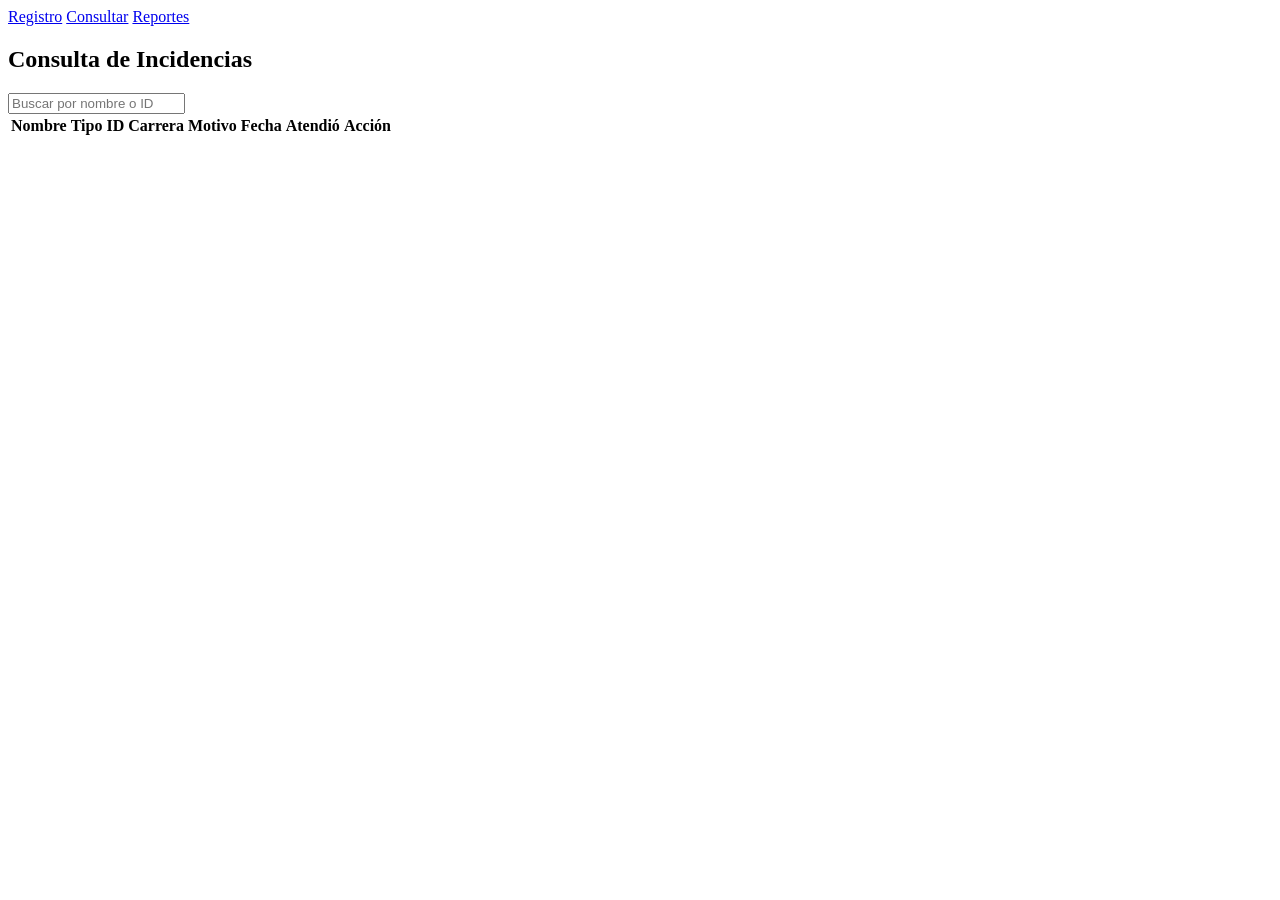
==== consultas.html @ 8ee28226 "Add files via upload proyecto de incidencias" ====
<!DOCTYPE html>
<html>
<head>
<title>Consulta de Incidencias</title>
<link rel="stylesheet" href="style.css">
</head>

<body>

<nav>
<a href="index.html">Registro</a>
<a href="consulta.html">Consultar</a>
<a href="reportes.html">Reportes</a>
</nav>

<div class="container">

<h2>Consulta de Incidencias</h2>

<input type="text" id="buscar" placeholder="Buscar por nombre o ID">

<table>

<thead>
<tr>
<th>Nombre</th>
<th>Tipo</th>
<th>ID</th>
<th>Carrera</th>
<th>Motivo</th>
<th>Fecha</th>
<th>Atendió</th>
<th>Acción</th>
</tr>
</thead>

<tbody id="tabla"></tbody>

</table>

</div>

<script src="script.js"></script>

</body>
</html>
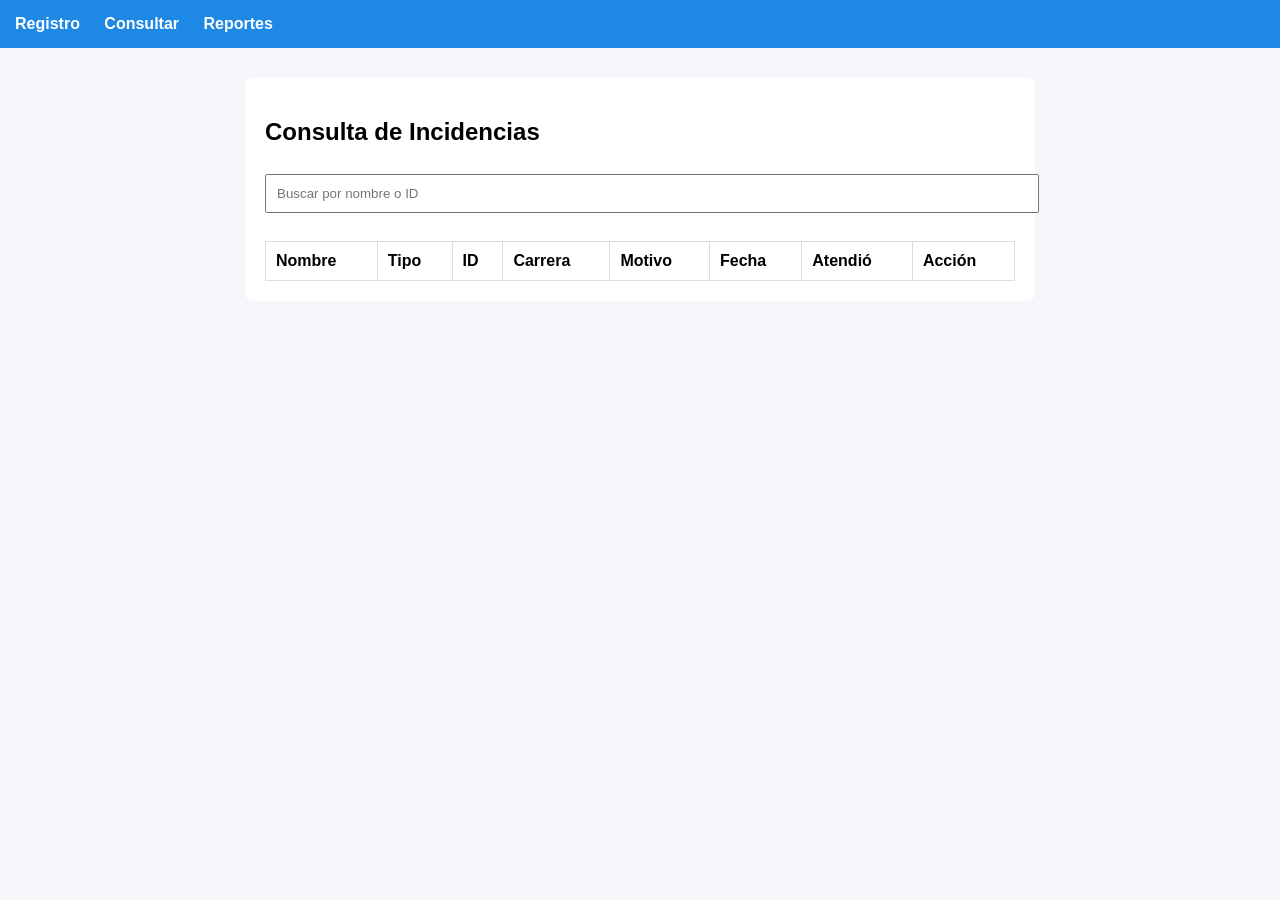
==== commit ea3f113c: "cambios en el archivo" ====
--- a/consultas.html
+++ b/consultas.html
@@ -9,7 +9,7 @@
 
 <nav>
 <a href="index.html">Registro</a>
-<a href="consulta.html">Consultar</a>
+<a href="consultas.html">Consultar</a>
 <a href="reportes.html">Reportes</a>
 </nav>
 
--- a/style.css
+++ b/style.css
@@ -0,0 +1,55 @@
+body{
+font-family: Arial;
+background:#f4f6f9;
+margin:0;
+}
+
+nav{
+background:#1e88e5;
+padding:15px;
+}
+
+nav a{
+color:white;
+margin-right:20px;
+text-decoration:none;
+font-weight:bold;
+}
+
+.container{
+width:750px;
+margin:auto;
+background:white;
+padding:20px;
+margin-top:30px;
+border-radius:8px;
+}
+
+input,select,textarea{
+width:100%;
+padding:10px;
+margin:8px 0;
+}
+
+button{
+background:#1e88e5;
+color:white;
+border:none;
+padding:10px;
+cursor:pointer;
+}
+
+table{
+width:100%;
+border-collapse:collapse;
+margin-top:20px;
+}
+
+table,th,td{
+border:1px solid #ddd;
+}
+
+th,td{
+padding:10px;
+text-align:left;
+}
